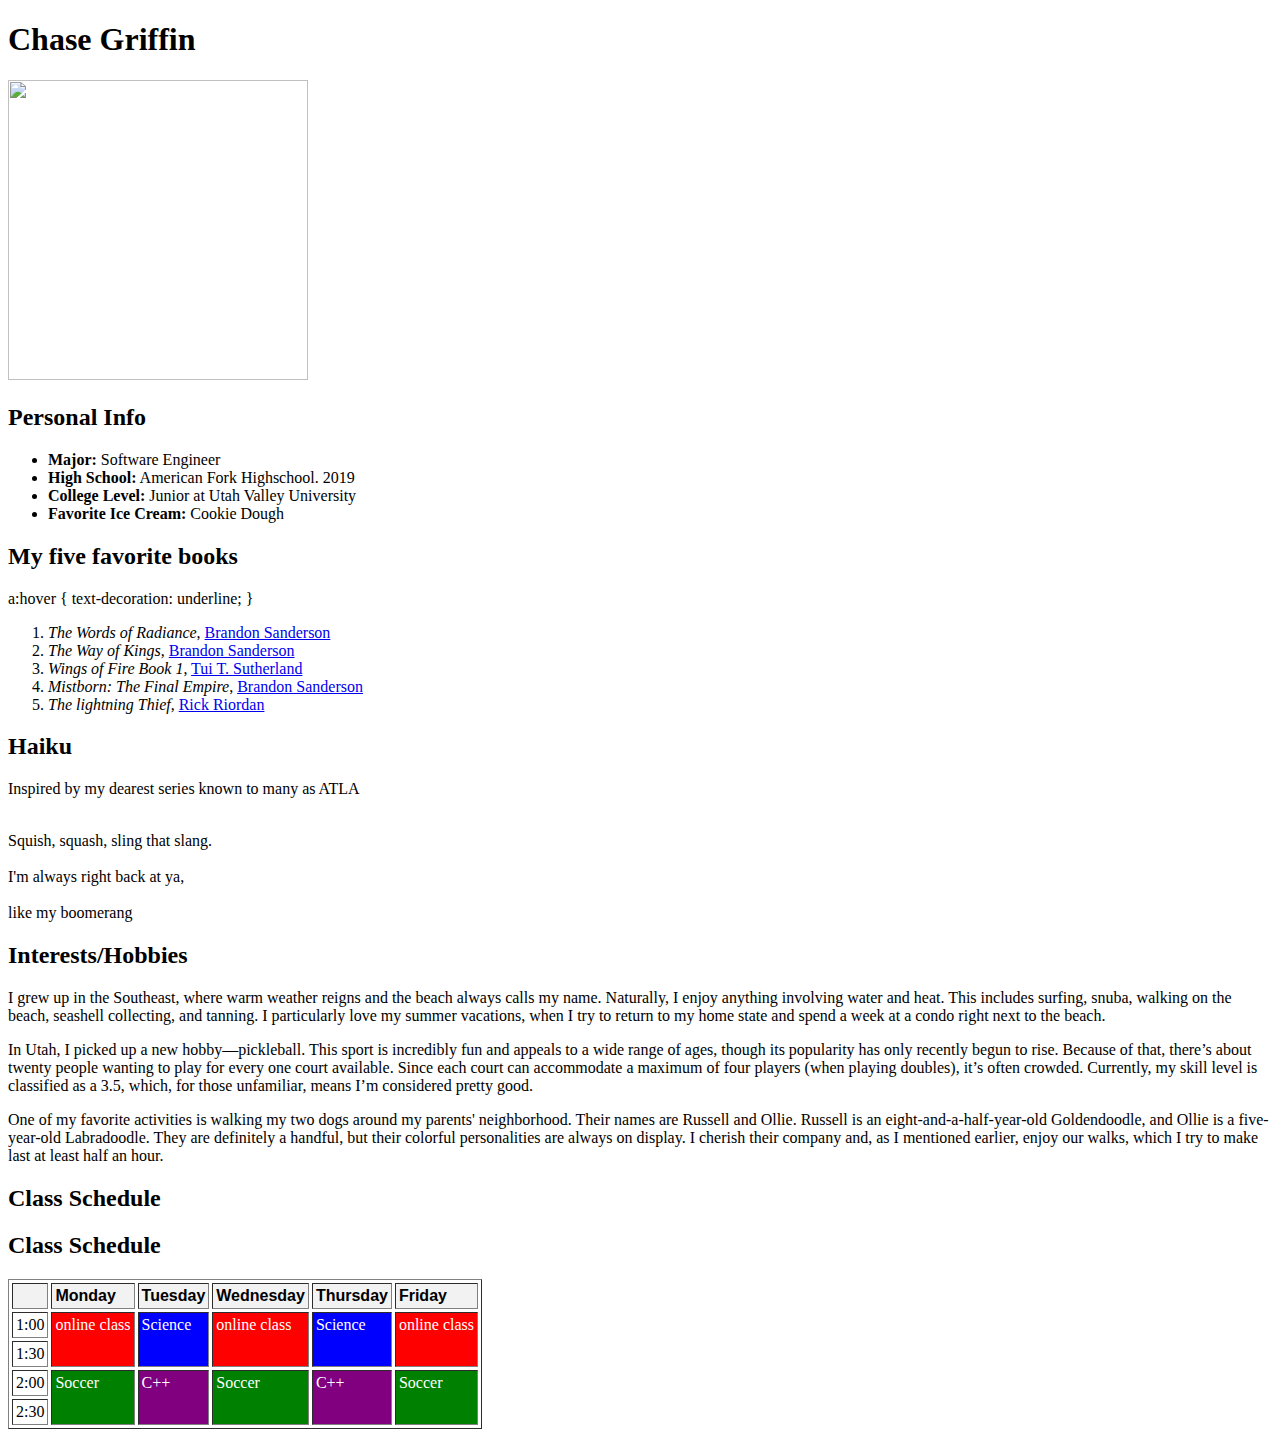
==== Project2 WebD.html @ c1cbe644 "Add files via upload" ====
<!DOCTYPE html>

<head>
    <meta name="viewport" content="width=device-width, initial-scale=1.0">
    <title>About Chase Griffin</title>
</head>

<header>
    <h1> Chase Griffin </h1>
    <img src="img/me.jpg" alt=""width="300" height="300">
    <h2> Personal Info </h2>
    <ul>
        <li><strong>Major:</strong> Software Engineer</li>
        <li><strong>High School:</strong> American Fork Highschool. 2019</li>
        <li><strong>College Level:</strong> Junior at Utah Valley University</li>
        <li><strong>Favorite Ice Cream:</strong> Cookie Dough</li>
    </ul>

    <h2> My five favorite books </h2>
    a:hover {
        text-decoration: underline;
    }
    <ol>
        <li><i>The Words of Radiance</i>, <a href="https://www.brandonsanderson.com/">Brandon Sanderson</a></li>
        <li><i>The Way of Kings</i>, <a href="https://www.brandonsanderson.com/">Brandon Sanderson</a></li>
        <li><i>Wings of Fire Book 1</i>, <a href="https://tuibooks.com/">Tui T. Sutherland</a></li>
        <li><i>Mistborn: The Final Empire</i>, <a href="https://www.brandonsanderson.com/">Brandon Sanderson</a></li>
        <li><i>The lightning Thief</i>, <a href="https://rickriordan.com/">Rick Riordan</a></li>
    </ol>

    <h2> Haiku </h2>
    <p>Inspired by my dearest series known to many as ATLA
    </p>
    <br>Squish, squash, sling that slang.</br>
    <br>I'm always right back at ya,</br>
    <br>like my boomerang</br>
    </p>
    <h2>Interests/Hobbies</h2>
    <p>
        I grew up in the Southeast, where warm weather reigns and the beach always calls my name. Naturally, I enjoy anything involving water and heat.
        This includes surfing, snuba, walking on the beach, seashell collecting, and tanning. I particularly love my summer vacations, 
        when I try to return to my home state and spend a week at a condo right next to the beach.
    </p>

    <p>
        In Utah, I picked up a new hobby—pickleball. This sport is incredibly fun and appeals to a wide range of ages, though its popularity 
        has only recently begun to rise. Because of that, there’s about twenty people wanting to play for every one court available. 
        Since each court can accommodate a maximum of four players (when playing doubles), it’s often crowded. Currently, my skill level 
        is classified as a 3.5, which, for those unfamiliar, means I’m considered pretty good.
    </p>

    <p>
        One of my favorite activities is walking my two dogs around my parents' neighborhood. Their names are Russell and Ollie. Russell 
        is an eight-and-a-half-year-old Goldendoodle, and Ollie is a five-year-old Labradoodle. They are definitely a handful, but their colorful 
        personalities are always on display. I cherish their company and, as I mentioned earlier, enjoy our walks, which I try to make last at least 
        half an hour.
    </p>

    <h2>Class Schedule</h2>
    <style>
         th {
            font-family: Arial;
            text-align: left;
            vertical-align: top;
            background-color: #f2f2f2;
        }
        
        td {
            text-align: left;
            vertical-align: top;
        }
        
        .online-class {
            background-color: red;
            color: white;
        }

        .soccer {
            background-color: green;
            color: white;
        }

        .science {
            background-color: blue;
            color: white;
        }

        .cpp {
            background-color: purple;
            color: white;
        }
    </style>
</head>
<body>

    <h2>Class Schedule</h2>
    
    <table border="1" cellspacing="3" cellpadding="3">
        <tr>
            <th></th>
            <th>Monday</th>
            <th>Tuesday</th>
            <th>Wednesday</th>
            <th>Thursday</th>
            <th>Friday</th>
        </tr>
        <tr>
            <td>1:00</td>
            <td rowspan="2" class="online-class">online class</td>
            <td rowspan="2" class="science">Science</td>
            <td rowspan="2" class="online-class">online class</td>
            <td rowspan="2" class="science">Science</td>
            <td rowspan="2" class="online-class">online class</td>
        </tr>
        <tr>
            <td>1:30</td>
        </tr>
        <tr>
            <td>2:00</td>
            <td rowspan="2" class="soccer">Soccer</td>
            <td rowspan="2" class="cpp">C++</td>
            <td rowspan="2" class="soccer">Soccer</td>
            <td rowspan="2" class="cpp">C++</td>
            <td rowspan="2" class="soccer">Soccer</td>
        </tr>
        <tr>
            <td>2:30</td>
        </tr>
    </table>
    </body>
    </html>
    
        
    </header>
</html>
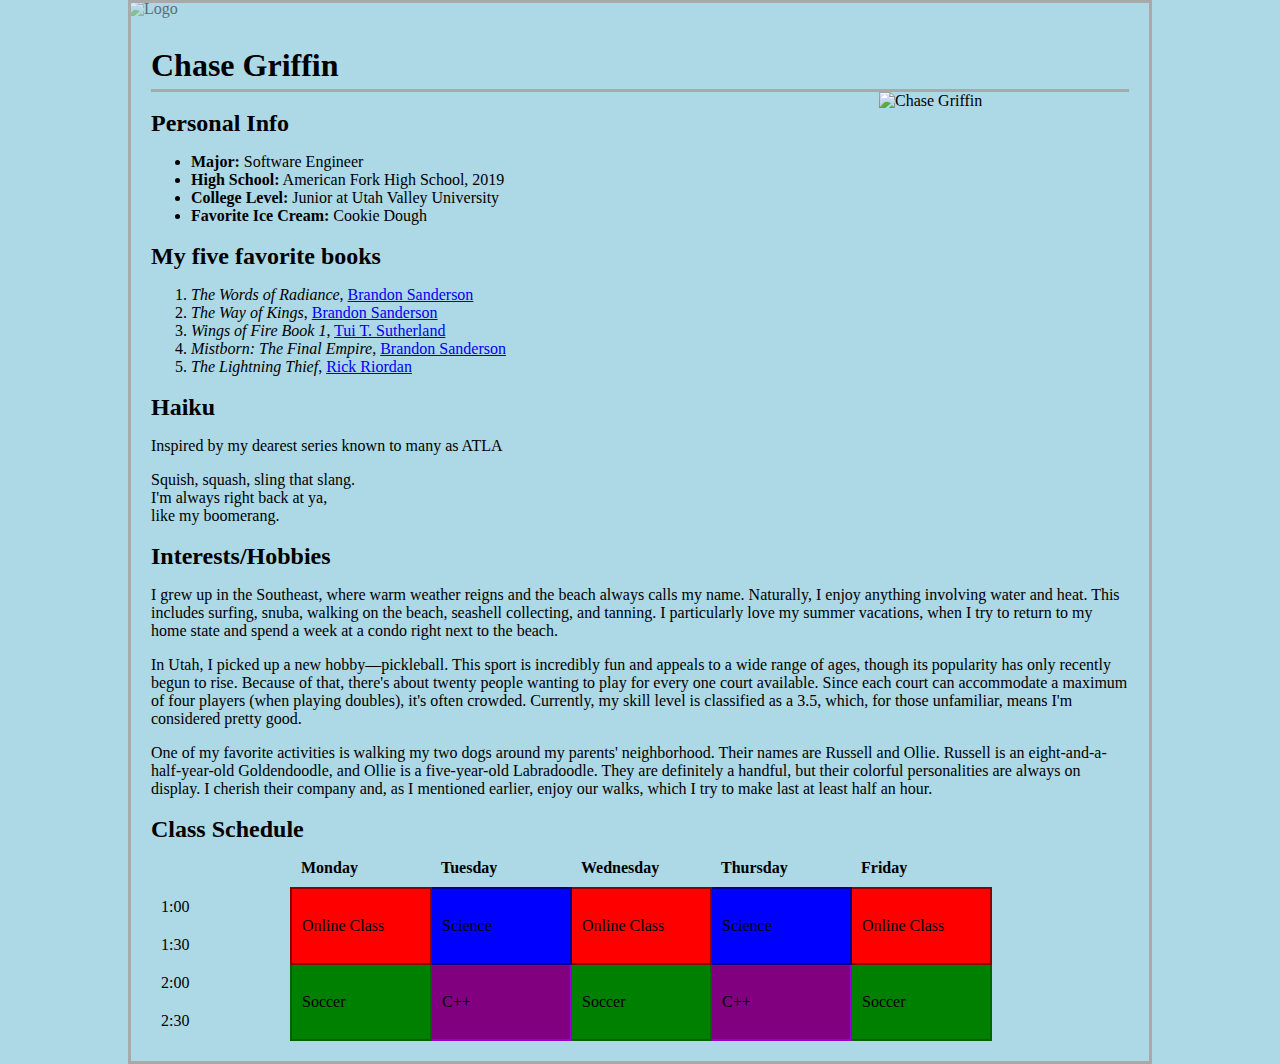
==== commit 39d4f81e: "Add files via upload" ====
--- a/Project2 WebD.html
+++ b/Project2 WebD.html
@@ -1,135 +1,153 @@
 <!DOCTYPE html>
-
+<html lang="en">
 <head>
     <meta name="viewport" content="width=device-width, initial-scale=1.0">
     <title>About Chase Griffin</title>
-</head>
-
-<header>
-    <h1> Chase Griffin </h1>
-    <img src="img/me.jpg" alt=""width="300" height="300">
-    <h2> Personal Info </h2>
-    <ul>
-        <li><strong>Major:</strong> Software Engineer</li>
-        <li><strong>High School:</strong> American Fork Highschool. 2019</li>
-        <li><strong>College Level:</strong> Junior at Utah Valley University</li>
-        <li><strong>Favorite Ice Cream:</strong> Cookie Dough</li>
-    </ul>
-
-    <h2> My five favorite books </h2>
-    a:hover {
-        text-decoration: underline;
-    }
-    <ol>
-        <li><i>The Words of Radiance</i>, <a href="https://www.brandonsanderson.com/">Brandon Sanderson</a></li>
-        <li><i>The Way of Kings</i>, <a href="https://www.brandonsanderson.com/">Brandon Sanderson</a></li>
-        <li><i>Wings of Fire Book 1</i>, <a href="https://tuibooks.com/">Tui T. Sutherland</a></li>
-        <li><i>Mistborn: The Final Empire</i>, <a href="https://www.brandonsanderson.com/">Brandon Sanderson</a></li>
-        <li><i>The lightning Thief</i>, <a href="https://rickriordan.com/">Rick Riordan</a></li>
-    </ol>
-
-    <h2> Haiku </h2>
-    <p>Inspired by my dearest series known to many as ATLA
-    </p>
-    <br>Squish, squash, sling that slang.</br>
-    <br>I'm always right back at ya,</br>
-    <br>like my boomerang</br>
-    </p>
-    <h2>Interests/Hobbies</h2>
-    <p>
-        I grew up in the Southeast, where warm weather reigns and the beach always calls my name. Naturally, I enjoy anything involving water and heat.
-        This includes surfing, snuba, walking on the beach, seashell collecting, and tanning. I particularly love my summer vacations, 
-        when I try to return to my home state and spend a week at a condo right next to the beach.
-    </p>
-
-    <p>
-        In Utah, I picked up a new hobby—pickleball. This sport is incredibly fun and appeals to a wide range of ages, though its popularity 
-        has only recently begun to rise. Because of that, there’s about twenty people wanting to play for every one court available. 
-        Since each court can accommodate a maximum of four players (when playing doubles), it’s often crowded. Currently, my skill level 
-        is classified as a 3.5, which, for those unfamiliar, means I’m considered pretty good.
-    </p>
-
-    <p>
-        One of my favorite activities is walking my two dogs around my parents' neighborhood. Their names are Russell and Ollie. Russell 
-        is an eight-and-a-half-year-old Goldendoodle, and Ollie is a five-year-old Labradoodle. They are definitely a handful, but their colorful 
-        personalities are always on display. I cherish their company and, as I mentioned earlier, enjoy our walks, which I try to make last at least 
-        half an hour.
-    </p>
-
-    <h2>Class Schedule</h2>
+    <link rel="stylesheet" href="css/styles.css">
     <style>
-         th {
-            font-family: Arial;
+        body {
+            background-color: lightblue;
+            margin: 0;
+            padding: 0;
+        }
+        .container {
+            position: relative;
+            width: 80%;
+            margin: auto;
+            overflow: hidden;
+        }
+        .logo {
+            position: absolute;
+            top: 0;
+            left: 0;
+            width: 100%;
+            height: 100%;
+            z-index: -1; /* Behind the text */
+            opacity: 0.5; /* Adjust opacity if needed */
+        }
+        header {
+            border: 3px solid darkgray;
+            padding: 20px;
+            position: relative;
+            z-index: 1; /* Above the logo */
+        }
+        hr {
+            border: none;
+            height: 3px;
+            background-color: darkgray;
+            margin: 0;
+        }
+        h1 {
+            margin-top: calc(0.75em); /* 75% of heading's font size */
+            margin-bottom: calc(0.15em); /* 15% of heading's font size */
+        }
+        h2 {
+            margin-top: calc(0.75em);
+            margin-bottom: calc(0.25em); /* Adjust lower margin as needed */
+        }
+        table {
+            table-layout: fixed;
+            width: 600px; /* Adjust as needed */
+            border-collapse: collapse;
+        }
+        th, td {
+            width: 120px; /* Adjust as needed */
+            padding: 10px;
             text-align: left;
-            vertical-align: top;
-            background-color: #f2f2f2;
         }
-        
-        td {
-            text-align: left;
-            vertical-align: top;
-        }
-        
         .online-class {
             background-color: red;
-            color: white;
+            border: 2px solid darkred; /* Slightly darker border */
         }
-
         .soccer {
             background-color: green;
-            color: white;
+            border: 2px solid darkgreen;
         }
-
         .science {
             background-color: blue;
-            color: white;
+            border: 2px solid darkblue;
         }
-
         .cpp {
             background-color: purple;
-            color: white;
+            border: 2px solid darkviolet;
         }
     </style>
 </head>
 <body>
 
-    <h2>Class Schedule</h2>
+<div class="container">
+    <img src="C:\Users\littl\Downloads\Documents\Web dev\Web dev\logo.jpg" alt="Logo" class="logo">
     
-    <table border="1" cellspacing="3" cellpadding="3">
-        <tr>
-            <th></th>
-            <th>Monday</th>
-            <th>Tuesday</th>
-            <th>Wednesday</th>
-            <th>Thursday</th>
-            <th>Friday</th>
-        </tr>
-        <tr>
-            <td>1:00</td>
-            <td rowspan="2" class="online-class">online class</td>
-            <td rowspan="2" class="science">Science</td>
-            <td rowspan="2" class="online-class">online class</td>
-            <td rowspan="2" class="science">Science</td>
-            <td rowspan="2" class="online-class">online class</td>
-        </tr>
-        <tr>
-            <td>1:30</td>
-        </tr>
-        <tr>
-            <td>2:00</td>
-            <td rowspan="2" class="soccer">Soccer</td>
-            <td rowspan="2" class="cpp">C++</td>
-            <td rowspan="2" class="soccer">Soccer</td>
-            <td rowspan="2" class="cpp">C++</td>
-            <td rowspan="2" class="soccer">Soccer</td>
-        </tr>
-        <tr>
-            <td>2:30</td>
-        </tr>
-    </table>
-    </body>
-    </html>
-    
+    <header>
+        <h1>Chase Griffin</h1>
+        <hr>
+        <img src="me.jpg" alt="Chase Griffin" width="250" height="350" style="float: right; margin-left: 20px;">
         
+        <h2>Personal Info</h2>
+        <ul>
+            <li><strong>Major:</strong> Software Engineer</li>
+            <li><strong>High School:</strong> American Fork High School, 2019</li>
+            <li><strong>College Level:</strong> Junior at Utah Valley University</li>
+            <li><strong>Favorite Ice Cream:</strong> Cookie Dough</li>
+        </ul>
+
+        <h2>My five favorite books</h2>
+        <ol>
+            <li><i>The Words of Radiance</i>, <a href="https://www.brandonsanderson.com/">Brandon Sanderson</a></li>
+            <li><i>The Way of Kings</i>, <a href="https://www.brandonsanderson.com/">Brandon Sanderson</a></li>
+            <li><i>Wings of Fire Book 1</i>, <a href="https://tuibooks.com/">Tui T. Sutherland</a></li>
+            <li><i>Mistborn: The Final Empire</i>, <a href="https://www.brandonsanderson.com/">Brandon Sanderson</a></li>
+            <li><i>The Lightning Thief</i>, <a href="https://rickriordan.com/">Rick Riordan</a></li>
+        </ol>
+
+        <h2>Haiku</h2>
+        <p>Inspired by my dearest series known to many as ATLA</p>
+        <p>Squish, squash, sling that slang.<br>
+        I'm always right back at ya,<br>
+        like my boomerang.</p>
+
+        <h2>Interests/Hobbies</h2>
+        <p>I grew up in the Southeast, where warm weather reigns and the beach always calls my name. Naturally, I enjoy anything involving water and heat. This includes surfing, snuba, walking on the beach, seashell collecting, and tanning. I particularly love my summer vacations, when I try to return to my home state and spend a week at a condo right next to the beach.</p>
+
+        <p>In Utah, I picked up a new hobby—pickleball. This sport is incredibly fun and appeals to a wide range of ages, though its popularity has only recently begun to rise. Because of that, there's about twenty people wanting to play for every one court available. Since each court can accommodate a maximum of four players (when playing doubles), it's often crowded. Currently, my skill level is classified as a 3.5, which, for those unfamiliar, means I'm considered pretty good.</p>
+
+        <p>One of my favorite activities is walking my two dogs around my parents' neighborhood. Their names are Russell and Ollie. Russell is an eight-and-a-half-year-old Goldendoodle, and Ollie is a five-year-old Labradoodle. They are definitely a handful, but their colorful personalities are always on display. I cherish their company and, as I mentioned earlier, enjoy our walks, which I try to make last at least half an hour.</p>
+
+        <h2>Class Schedule</h2>
+        <table>
+            <tr>
+                <th></th>
+                <th>Monday</th>
+                <th>Tuesday</th>
+                <th>Wednesday</th>
+                <th>Thursday</th>
+                <th>Friday</th>
+            </tr>
+            <tr>
+                <td>1:00</td>
+                <td rowspan="2" class="online-class">Online Class</td>
+                <td rowspan="2" class="science">Science</td>
+                <td rowspan="2" class="online-class">Online Class</td>
+                <td rowspan="2" class="science">Science</td>
+                <td rowspan="2" class="online-class">Online Class</td>
+            </tr>
+            <tr>
+                <td>1:30</td>
+            </tr>
+            <tr>
+                <td>2:00</td>
+                <td rowspan="2" class="soccer">Soccer</td>
+                <td rowspan="2" class="cpp">C++</td>
+                <td rowspan="2" class="soccer">Soccer</td>
+                <td rowspan="2" class="cpp">C++</td>
+                <td rowspan="2" class="soccer">Soccer</td>
+            </tr>
+            <tr>
+                <td>2:30</td>
+            </tr>
+        </table>
     </header>
-</html>+</div>
+
+</body>
+</html>
